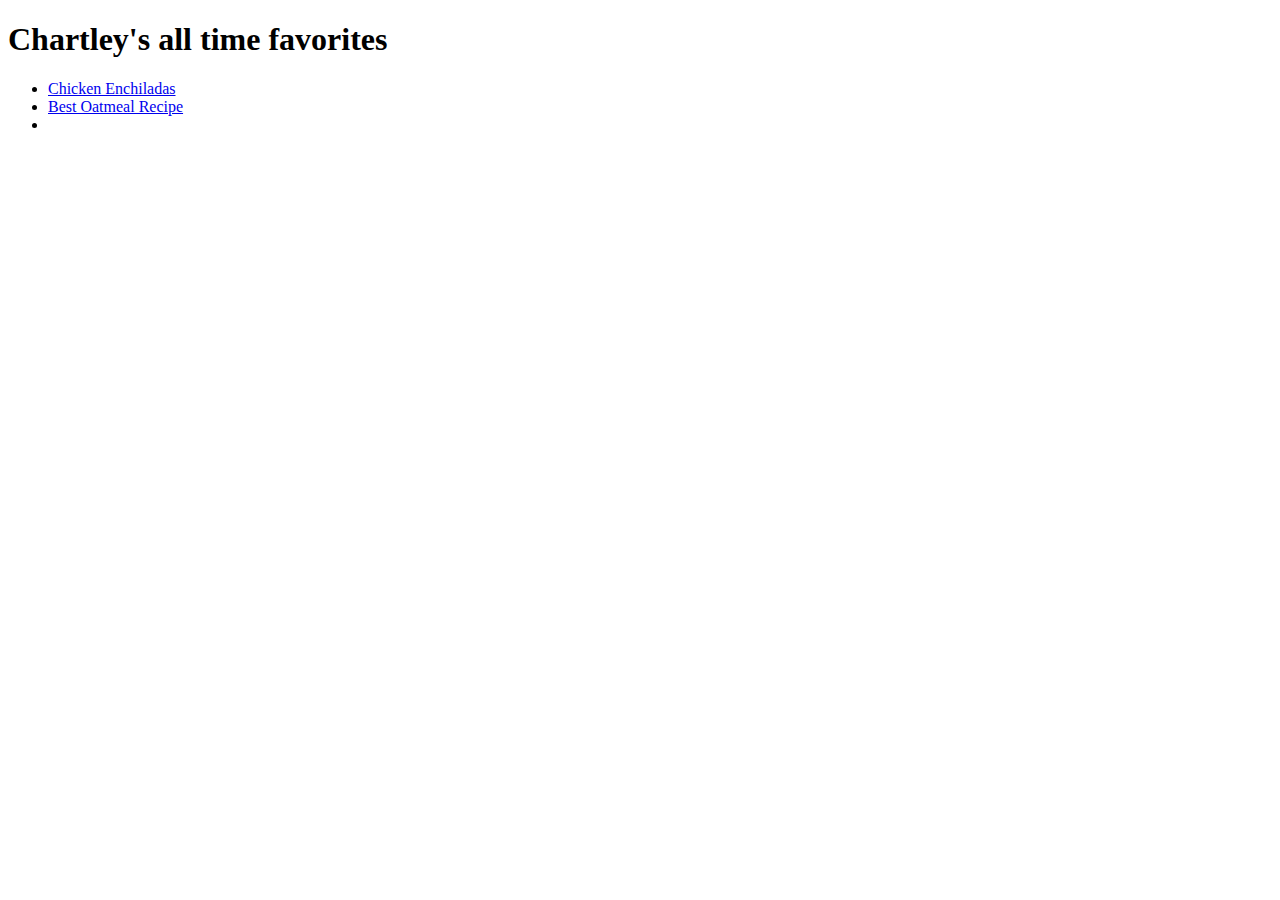
==== index.html @ 5af6bc50 "Added index.html and two different recipe pages" ====
<!DOCTYPE html>

<html lang="en">

  <head>
    <title>Odin Project - Recipes</title>
    <meta charset="utf-8">
  </head>

  <body>
    <h1>Chartley's all time favorites</h1>
    <ul>
      <li><a href="recipes/enchiladas.html">Chicken Enchiladas</a></li>
      <li><a href="recipes/best_oatmeal.html">Best Oatmeal Recipe</a></li>
      <li><a href=""></a></li>
    </ul>

  </body>

</html>
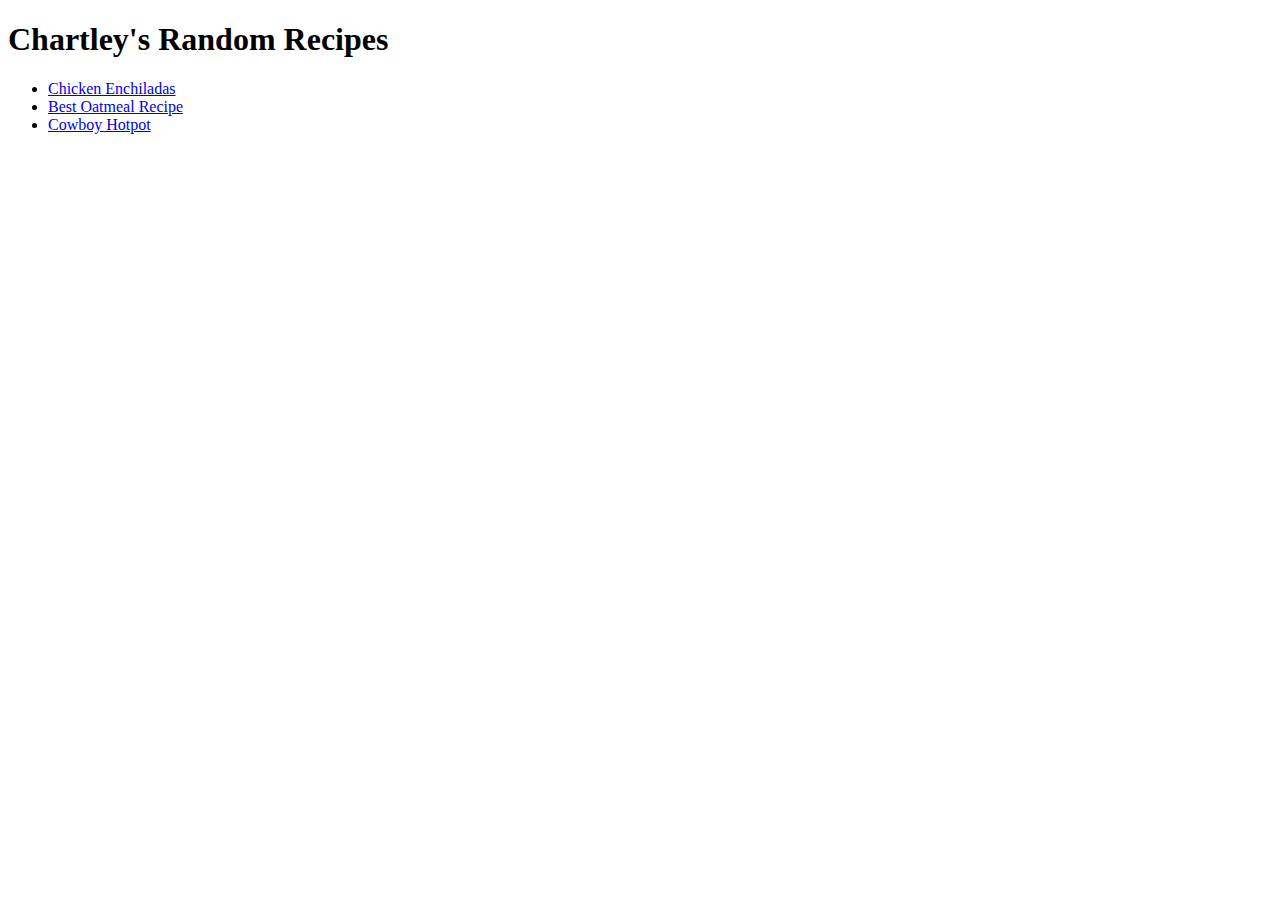
==== commit 5a265f4d: "Added all three recipes" ====
--- a/index.html
+++ b/index.html
@@ -8,11 +8,11 @@
   </head>
 
   <body>
-    <h1>Chartley's all time favorites</h1>
+    <h1>Chartley's Random Recipes</h1>
     <ul>
       <li><a href="recipes/enchiladas.html">Chicken Enchiladas</a></li>
       <li><a href="recipes/best_oatmeal.html">Best Oatmeal Recipe</a></li>
-      <li><a href=""></a></li>
+      <li><a href="recipes/cowboy_hotpot.html">Cowboy Hotpot</a></li>
     </ul>
 
   </body>
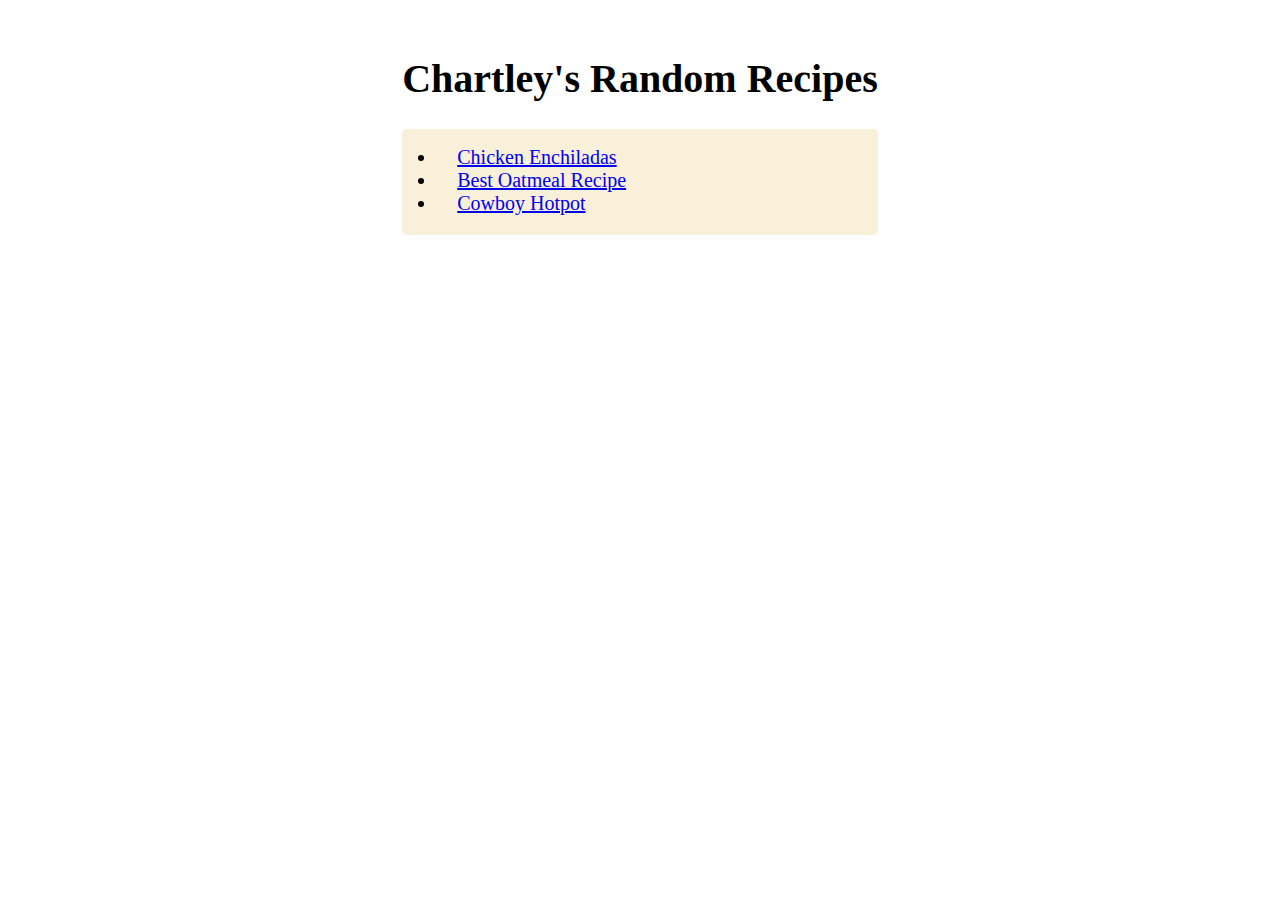
==== commit 84b2404f: "Added basic styles" ====
--- a/index.html
+++ b/index.html
@@ -5,6 +5,7 @@
   <head>
     <title>Odin Project - Recipes</title>
     <meta charset="utf-8">
+    <link rel='stylesheet' href="styles.css">
   </head>
 
   <body>
--- a/styles.css
+++ b/styles.css
@@ -0,0 +1,64 @@
+:root {
+    --bg: #26465325;
+    --bg-accent: #2A9D8F25;
+    --feature: #E9C46A40;
+    --feature-2: #f4a26140;
+    --feature-3: #E76F5140;
+    width: 100vw;
+    font-size: 10px;
+    display: flex;
+    flex-direction: column;
+    justify-content: flex-start;
+    align-items: center;
+}
+
+
+body {
+    max-width: 940px;
+    padding: 2rem;
+    font-size: 2rem;
+}
+
+p {
+    margin-top: 2rem;
+    margin-bottom: 2rem;
+    background-color: var(--bg-accent);
+    padding: 1rem;
+    border-radius: 0.5rem;
+}
+
+h1,
+h2 {
+    text-align: center;
+}
+
+ul, 
+ol {
+    background-color: var(--feature);
+    padding: 1.5rem;
+    padding-top: 1.75rem;
+    padding-bottom: 2rem;
+    border-radius: 0.5rem;
+    color: black;
+}
+
+ol {
+    background-color: var(--feature-2);
+    margin-bottom: 2rems;
+}
+
+li {
+    text-align: left;
+    margin-left: 2rem;
+    padding-left: 2rem;
+}
+
+img {
+    border-radius: 2rem;
+    width: 100%;
+}
+
+.title-card {
+    background-color: var(--bg);
+    border-radius: 1rem;
+}